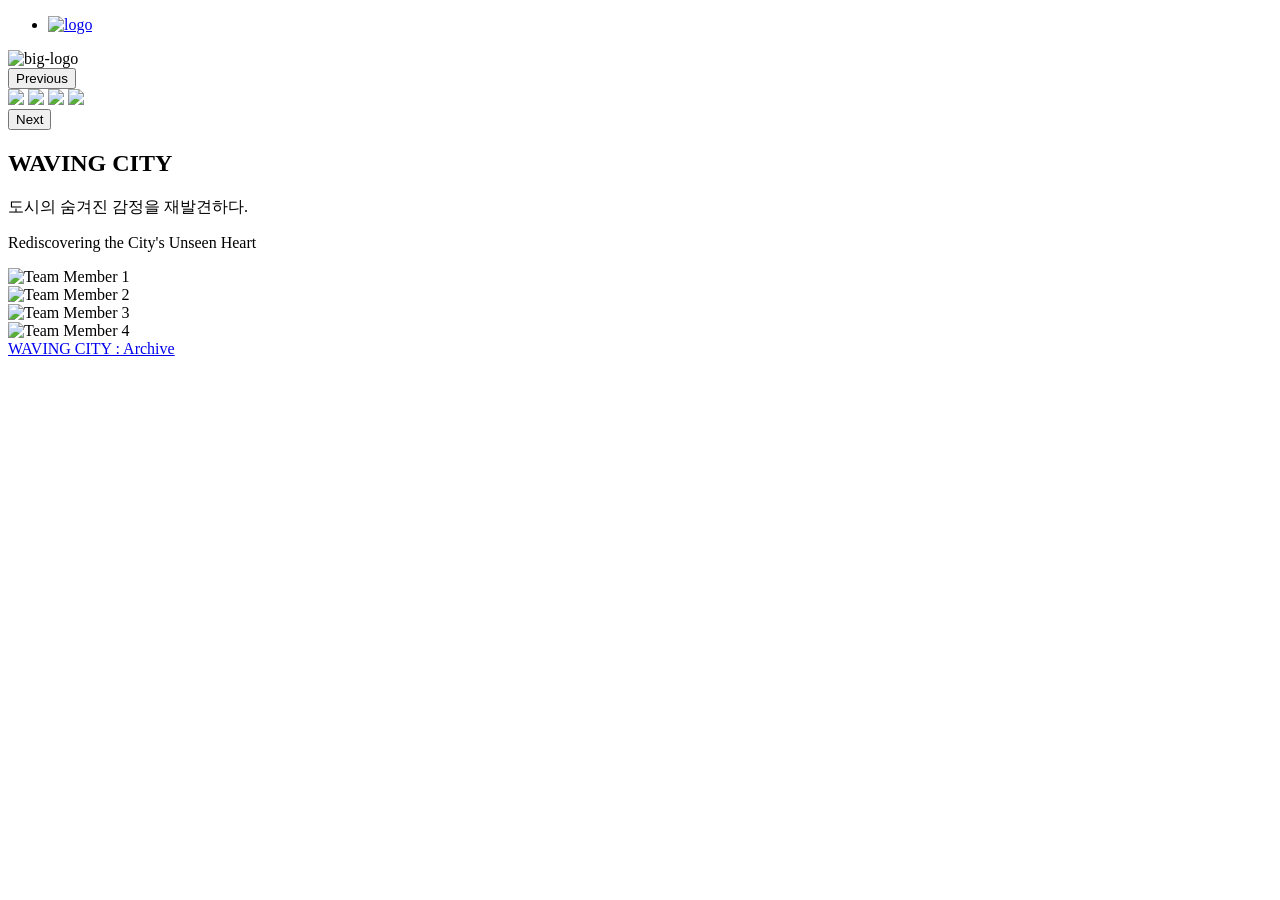
==== index.html @ 2579c007 "Add files via upload" ====
<!DOCTYPE html>
<html>
<head>
	<title>red1ithink Gallery</title>
  <meta charset="UTF-8">
  <meta name="viewport" content="width=device-width, initial-scale=1.0">
	<link rel="stylesheet" type="text/css" href="about.css">
	<link rel="stylesheet" type="text/css" href="intro_styles.css">
  <link rel="stylesheet" type="text/css" href="about.css">
</head>
<body>
  <header>
    <nav>
      <ul>
        <li>
          <a href="index.html"><img src="/img/logo.png" alt="logo"></a>
        </li>
      </ul>
    </nav>
  </header>

  <div id="background"></div>
  <div class="logo-container">
    <div id="WAVING_CITY">
      <!--<span>waving<br />city</span>-->
      <img src="/img/logo.png" alt="big-logo">
    </div>
  </div>

  </div>
  <main>
      <div class="gallery-wrap">
        <button class="prev">Previous</button>
        <div class="gallery-item">
          <div class="slider">
            <img src="/img/postermok.png" class="Image 1">
            <!--<p1 class="title 1">Poster</p1>-->
            <img src="/img/room.png" class="Image 2">
            <img src="/img/postermok.png" class="Image 3">
            <img src="/img/WEB1.png" class="Image 4">
          </div>
        </div>
        <button class="next">Next</button>
      </div>

      <ul class="pagination"></ul>
      </div>

      <div class="about-wrap">
        <div class="background-image"></div>
        <div class="content-container">
          <h2>WAVING CITY</h2>
          <p>도시의 숨겨진 감정을 재발견하다.</p>
          <p>Rediscovering the City's Unseen Heart</p>
          <div class="team-section">
            <div class="team-member">
              <img src="img/team1.jpg" alt="Team Member 1" class="mem1">
              <img src="img/team1_2.jpg" alt="Team Member 1" class="mem1_hover" style="display: none;">
              <div class="team-member-info1">
              </div>
            </div>
            <div class="team-member">
              <img src="img/team2.jpg" alt="Team Member 2" class="mem2">
              <img src="img/team2_2.jpg" alt="Team Member 2" class="mem2_hover" style="display: none;">
              <div class="team-member-info2">
              </div>
            </div>
            <div class="team-member">
              <img src="img/team3.jpg" alt="Team Member 3" class="mem3">
              <img src="img/team3_2.jpg" alt="Team Member 3" class="mem3_hover" style="display: none;">
              <div class="team-member-info3">
              </div>
            </div>
            <div class="team-member">
              <img src="img/team4.jpg" alt="Team Member 4" class="mem4">
              <img src="img/team4_2.jpg" alt="Team Member 4" class="mem4_hover" style="display: none;">
              <div class="team-member-info4">
              </div>
            </div>
          </div>
          <a href="https://www.instagram.com/wavingcity/" class="more">WAVING CITY  :  Archive</a>
        </div>
      </div>
  </main>

    <script src="script.js"></script>
    <script src="slider2.js"></script>
    <script src="about.js"></script>

</body>
</html>
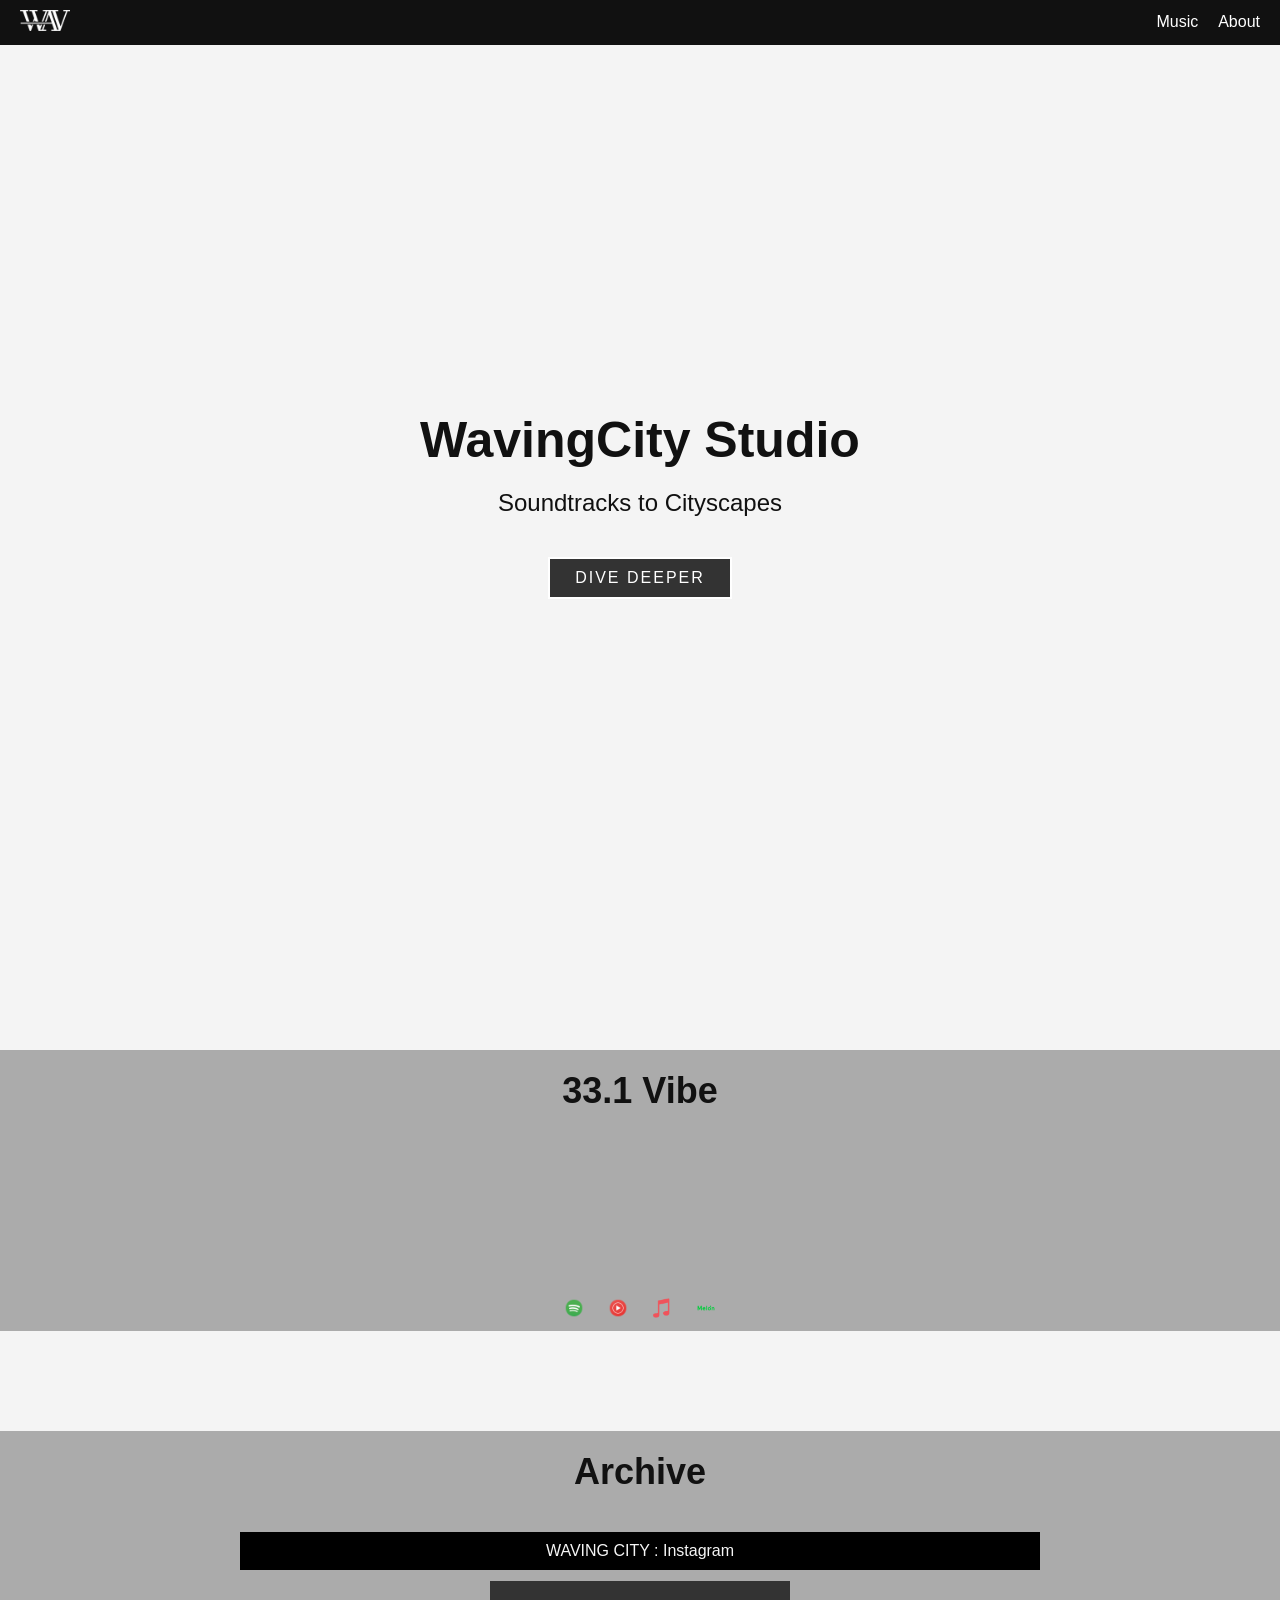
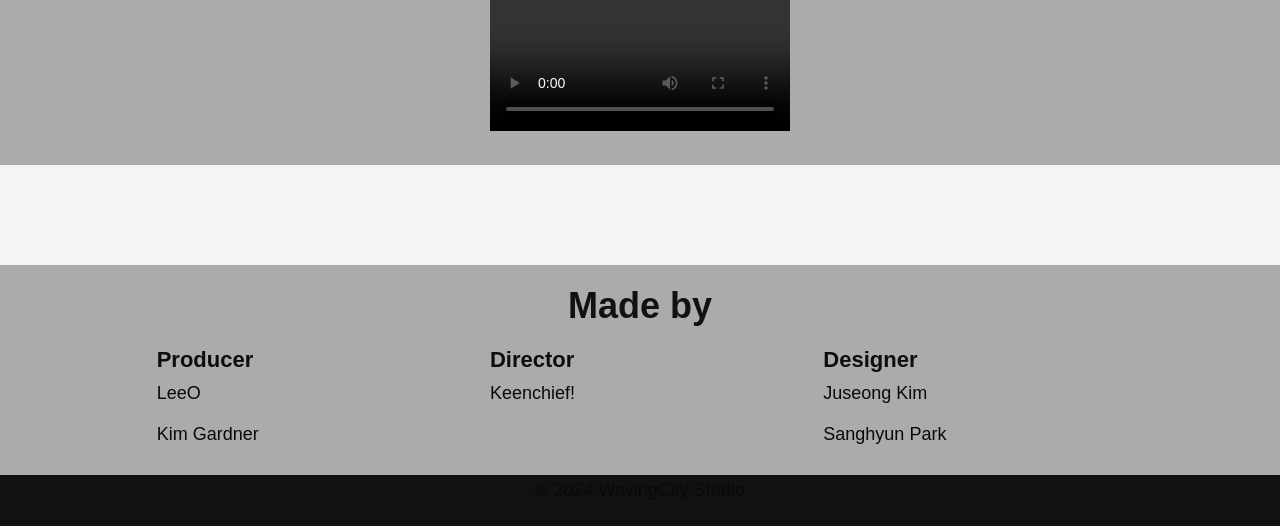
==== commit 322ac2be: "a" ====
--- a/index.html
+++ b/index.html
@@ -1,91 +1,101 @@
 <!DOCTYPE html>
-<html>
+<html lang="en">
 <head>
-	<title>red1ithink Gallery</title>
   <meta charset="UTF-8">
   <meta name="viewport" content="width=device-width, initial-scale=1.0">
-	<link rel="stylesheet" type="text/css" href="about.css">
-	<link rel="stylesheet" type="text/css" href="intro_styles.css">
-  <link rel="stylesheet" type="text/css" href="about.css">
+  <title>Wavingcity Studio</title>
+  <link rel="stylesheet" href="styles.css">
+  <script defer src="scripts.js"></script>
 </head>
 <body>
   <header>
     <nav>
+      <div class="logo"><img src="img/white_logo.png" alt="logo"></div>
       <ul>
-        <li>
-          <a href="index.html"><img src="/img/logo.png" alt="logo"></a>
-        </li>
+        <li><a href="#music">Music</a></li>
+        <li><a href="#about">About</a></li>
       </ul>
     </nav>
   </header>
 
-  <div id="background"></div>
-  <div class="logo-container">
-    <div id="WAVING_CITY">
-      <!--<span>waving<br />city</span>-->
-      <img src="/img/logo.png" alt="big-logo">
+  <section id="hero" class="hero-section">
+    <div class="hero-content">
+      <h1>WavingCity Studio</h1>
+      <p>Soundtracks to Cityscapes</p>
+      <a href="#music" class="cta-btn">Dive Deeper</a>
     </div>
-  </div>
+  </section>
 
-  </div>
-  <main>
-      <div class="gallery-wrap">
-        <button class="prev">Previous</button>
-        <div class="gallery-item">
-          <div class="slider">
-            <img src="/img/postermok.png" class="Image 1">
-            <!--<p1 class="title 1">Poster</p1>-->
-            <img src="/img/room.png" class="Image 2">
-            <img src="/img/postermok.png" class="Image 3">
-            <img src="/img/WEB1.png" class="Image 4">
-          </div>
+  <section id="music" class="section">
+    <div class="container">
+      <h1>33.1 Vibe</h1>
+      <iframe style="border-radius:12px" src="https://open.spotify.com/embed/album/7ApJ7PKv5cjRPtpDXjTyL1?utm_source=generator" width="100%" height="152" frameBorder="0" allowfullscreen="" allow="autoplay; clipboard-write; encrypted-media; fullscreen; picture-in-picture" loading="lazy"></iframe>
+    </div>
+    <div class="music_container">
+        <button class="music_icon">
+          <a
+            href="https://open.spotify.com/album/7ApJ7PKv5cjRPtpDXjTyL1?si=AGuF-uqhRT628fhLo7MYQg"
+            ><img src="img/icons8-spotify-48.png" alt="Spotify"
+          /></a>
+        </button>
+        <button class="music_icon">
+          <a
+            href="https://youtube.com/playlist?list=OLAK5uy_kybpxLoNQfZ48ECl2OHzTS8s1uOZ9DrVA&si=ZJfsgCmTuJ9R-Cx2"
+            ><img
+              src="img/icons8-youtube-music-48.png"
+              alt="YouTube Music"
+          /></a>
+        </button>
+        <button class="music_icon">
+          <a href="https://music.apple.com/kr/album/33-1-vibe/1765464349"
+            ><img src="img/pngwing.com.png" alt="Music"
+          /></a>
+        </button>
+        <button class="music_icon">
+          <a
+            href="https://www.melon.com/album/detail.htm?albumId=11584872#"
+            ><img src="img/melon.png" alt="Melon"
+          /></a>
+        </button>
+      </div>
+  </section>
+
+  <section id="about" class="section">
+    <div class="container">
+      <h1>Archive</h1>
+      <div class="button-wrap2">
+        <a href="https://www.instagram.com/wavingcity/" class="more">WAVING CITY : Instagram</a>
+      </div>
+      <video controls>
+        <source src="img/video.mp4" type="video/mp4">
+      </video>
+    </div>
+  </section>
+
+  <section id="team" class="section">
+    <div class="container">
+      <h1>Made by</h1>
+      <div class="team-info">
+        <div class="member-info">
+          <h3>Producer</h3>
+          <p>LeeO</p>
+          <p>Kim Gardner</p>
         </div>
-        <button class="next">Next</button>
-      </div>
-
-      <ul class="pagination"></ul>
-      </div>
-
-      <div class="about-wrap">
-        <div class="background-image"></div>
-        <div class="content-container">
-          <h2>WAVING CITY</h2>
-          <p>도시의 숨겨진 감정을 재발견하다.</p>
-          <p>Rediscovering the City's Unseen Heart</p>
-          <div class="team-section">
-            <div class="team-member">
-              <img src="img/team1.jpg" alt="Team Member 1" class="mem1">
-              <img src="img/team1_2.jpg" alt="Team Member 1" class="mem1_hover" style="display: none;">
-              <div class="team-member-info1">
-              </div>
-            </div>
-            <div class="team-member">
-              <img src="img/team2.jpg" alt="Team Member 2" class="mem2">
-              <img src="img/team2_2.jpg" alt="Team Member 2" class="mem2_hover" style="display: none;">
-              <div class="team-member-info2">
-              </div>
-            </div>
-            <div class="team-member">
-              <img src="img/team3.jpg" alt="Team Member 3" class="mem3">
-              <img src="img/team3_2.jpg" alt="Team Member 3" class="mem3_hover" style="display: none;">
-              <div class="team-member-info3">
-              </div>
-            </div>
-            <div class="team-member">
-              <img src="img/team4.jpg" alt="Team Member 4" class="mem4">
-              <img src="img/team4_2.jpg" alt="Team Member 4" class="mem4_hover" style="display: none;">
-              <div class="team-member-info4">
-              </div>
-            </div>
-          </div>
-          <a href="https://www.instagram.com/wavingcity/" class="more">WAVING CITY  :  Archive</a>
+        <div class="member-info">
+          <h3>Director</h3>
+          <p>Keenchief!</p>
+        </div>
+        <div class="member-info">
+          <h3>Designer</h3>
+          <p>Juseong Kim</p>
+          <p>Sanghyun Park</p>
         </div>
       </div>
-  </main>
+    </div>
+  </section>
 
-    <script src="script.js"></script>
-    <script src="slider2.js"></script>
-    <script src="about.js"></script>
-
+  <footer>
+    <p>© 2024 WavingCity Studio</p>
+  </footer>
 </body>
 </html>
--- a/styles.css
+++ b/styles.css
@@ -0,0 +1,224 @@
+* {
+    margin: 0;
+    padding: 0;
+    box-sizing: border-box;
+  }
+  
+  body {
+    font-family: 'Arial', sans-serif;
+    background-color: #f4f4f4;
+    color: #333;
+    background-image: url('img/back.jpg');
+  }
+  
+  header {
+    background-color: #111;
+    padding: 10px 0; /* 패딩은 위아래만 적용 */
+    text-align: center;
+    position: fixed;
+    width: 100%;
+    top: 0;
+    z-index: 100;
+  }
+  
+  nav {
+    display: flex;
+    justify-content: space-between; /* 로고와 메뉴를 양 끝으로 배치 */
+    align-items: center;
+    max-width: 100%;
+    margin: 0 auto;
+    padding: 0 20px; /* 화면 좌우 여백을 줘서 공간 확보 */
+  }
+  
+  .logo img {
+    width: 50px; /* 원하는 너비 설정 */
+    height: auto; /* 비율에 맞게 높이를 자동으로 조정 */
+  }
+  
+  
+  nav ul {
+    display: flex;
+    list-style: none;
+    margin: 0;
+  }
+  
+  nav ul li {
+    margin-left: 20px; /* 메뉴 간격 조정 */
+  }
+  
+  nav ul li a {
+    color: #fff;
+    text-decoration: none;
+    font-size: 16px;
+    transition: color 0.3s ease;
+  }
+  
+  nav ul li a:hover {
+    color: #ff4081;
+  }
+  
+  
+  .hero-section {
+    height: 100vh;
+    background: linear-gradient(rgba(0, 0, 0, 0), rgba(0, 0, 0, 0)), url('.jpg') center/cover no-repeat;
+    display: flex;
+    justify-content: center;
+    align-items: center;
+    color: white;
+    text-align: center;
+    animation: fadeIn 2s ease;
+    margin-top: 50px; /* 헤더 높이와 맞추기 위해 마진 추가 */
+  }
+  
+  .hero-content {
+    max-width: 700px;
+  }
+  
+  .hero-section h1 {
+    font-size: 50px;
+    margin-bottom: 20px;
+    animation: slideInDown 1s ease;
+  }
+  
+  .hero-section p {
+    font-size: 24px;
+    margin-bottom: 40px;
+    color: #111;
+  }
+  
+  .cta-btn {
+    display: inline-block;
+    padding: 10px 25px; /* 버튼 사이즈 축소 */
+    background-color: #333; /* 어두운 도시적인 컬러 */
+    color: white;
+    text-decoration: none;
+    font-size: 16px; /* 폰트 크기 줄이기 */
+    border: 2px solid #fff;
+    border-radius: 0; /* 사각형 버튼 */
+    transition: background-color 0.3s ease, color 0.3s ease, border 0.3s ease;
+    text-transform: uppercase; /* 대문자 텍스트 */
+    letter-spacing: 2px; /* 글자 간격 유지 */
+  }
+  
+  .cta-btn:hover {
+    background-color: #555; /* 어두운 회색으로 색상 변경 */
+    color: #fff;
+    border-color: #555; /* 테두리도 호버 시 동일한 어두운 색으로 변경 */
+  }
+  
+  
+  
+  .section {
+    padding: 10px 20px;
+    text-align: center;
+    background-color: rgba(0, 0, 0, 0.3);
+    margin-top: 100px;
+  }
+  
+  .container {
+    max-width: 1000px;
+    margin: 0 auto;
+  }
+  
+  h1 {
+    font-size: 36px;
+    margin: 10px 0 20px 0; /* 위쪽 마진을 10px로 줄임 */
+    color: #111;
+  }
+  
+  p {
+    font-size: 18px;
+    margin-bottom: 20px;
+    color:#0a0a0a;
+  }
+  
+  video {
+    max-width: 100%;
+    margin: 20px 0;
+  }
+  
+  .team-info {
+    display: flex;
+    justify-content: space-around;
+    text-align: left;
+  }
+  
+  .member-info {
+    width: 30%;
+  }
+  
+  h3 {
+    font-size: 22px;
+    margin-bottom: 10px;
+    color: #0d0d0d;
+  }
+  
+  footer {
+    background-color: #111;
+    color: #fff;
+    text-align: center;
+    padding: 5px 0;
+  }
+  
+  /* Animations */
+  @keyframes fadeIn {
+    0% {
+      opacity: 0;
+    }
+    100% {
+      opacity: 1;
+    }
+  }
+  
+  @keyframes slideInDown {
+    0% {
+      transform: translateY(-100px);
+      opacity: 0;
+    }
+    100% {
+      transform: translateY(0);
+      opacity: 1;
+    }
+  }
+  
+  .music_container {
+    display: flex;                /* 아이콘들을 가로로 배치 */
+    justify-content: center;      /* 컨테이너 중앙 정렬 */
+    gap: 24px;                    /* 아이콘 간의 간격 */
+    padding-top: 10px;
+  }
+  
+  .music_icon {
+    background: none;             /* 버튼 배경 제거 */
+    border: none;                 /* 버튼 테두리 제거 */
+    cursor: pointer;              /* 커서를 포인터로 변경 */
+    padding: 0;                   /* 기본 패딩 제거 */
+  }
+  
+  .music_icon img {
+    width: 20px;                  /* 아이콘의 가로 크기 */
+    height: 20px;                 /* 아이콘의 세로 크기 */
+    object-fit: contain;          /* 이미지가 아이콘 크기에 맞춰지도록 설정 */
+  }
+
+  .more {
+    background-color: #000;
+    color: #f5f5f5;
+    border: none;
+    width: 80%;
+    padding: 10px 20px;
+    text-decoration: none;
+    transition: all 0.3s ease;
+    display: block;
+    margin-left: auto;
+    margin-right: auto;
+    margin-bottom: 10px;
+    z-index: 999;
+    transform: translate(0, 50%);
+  }
+  
+  .more:hover {
+    background-color: #555; /* 어두운 회색으로 색상 변경 */
+    color: #fff;
+    cursor: pointer;
+  }
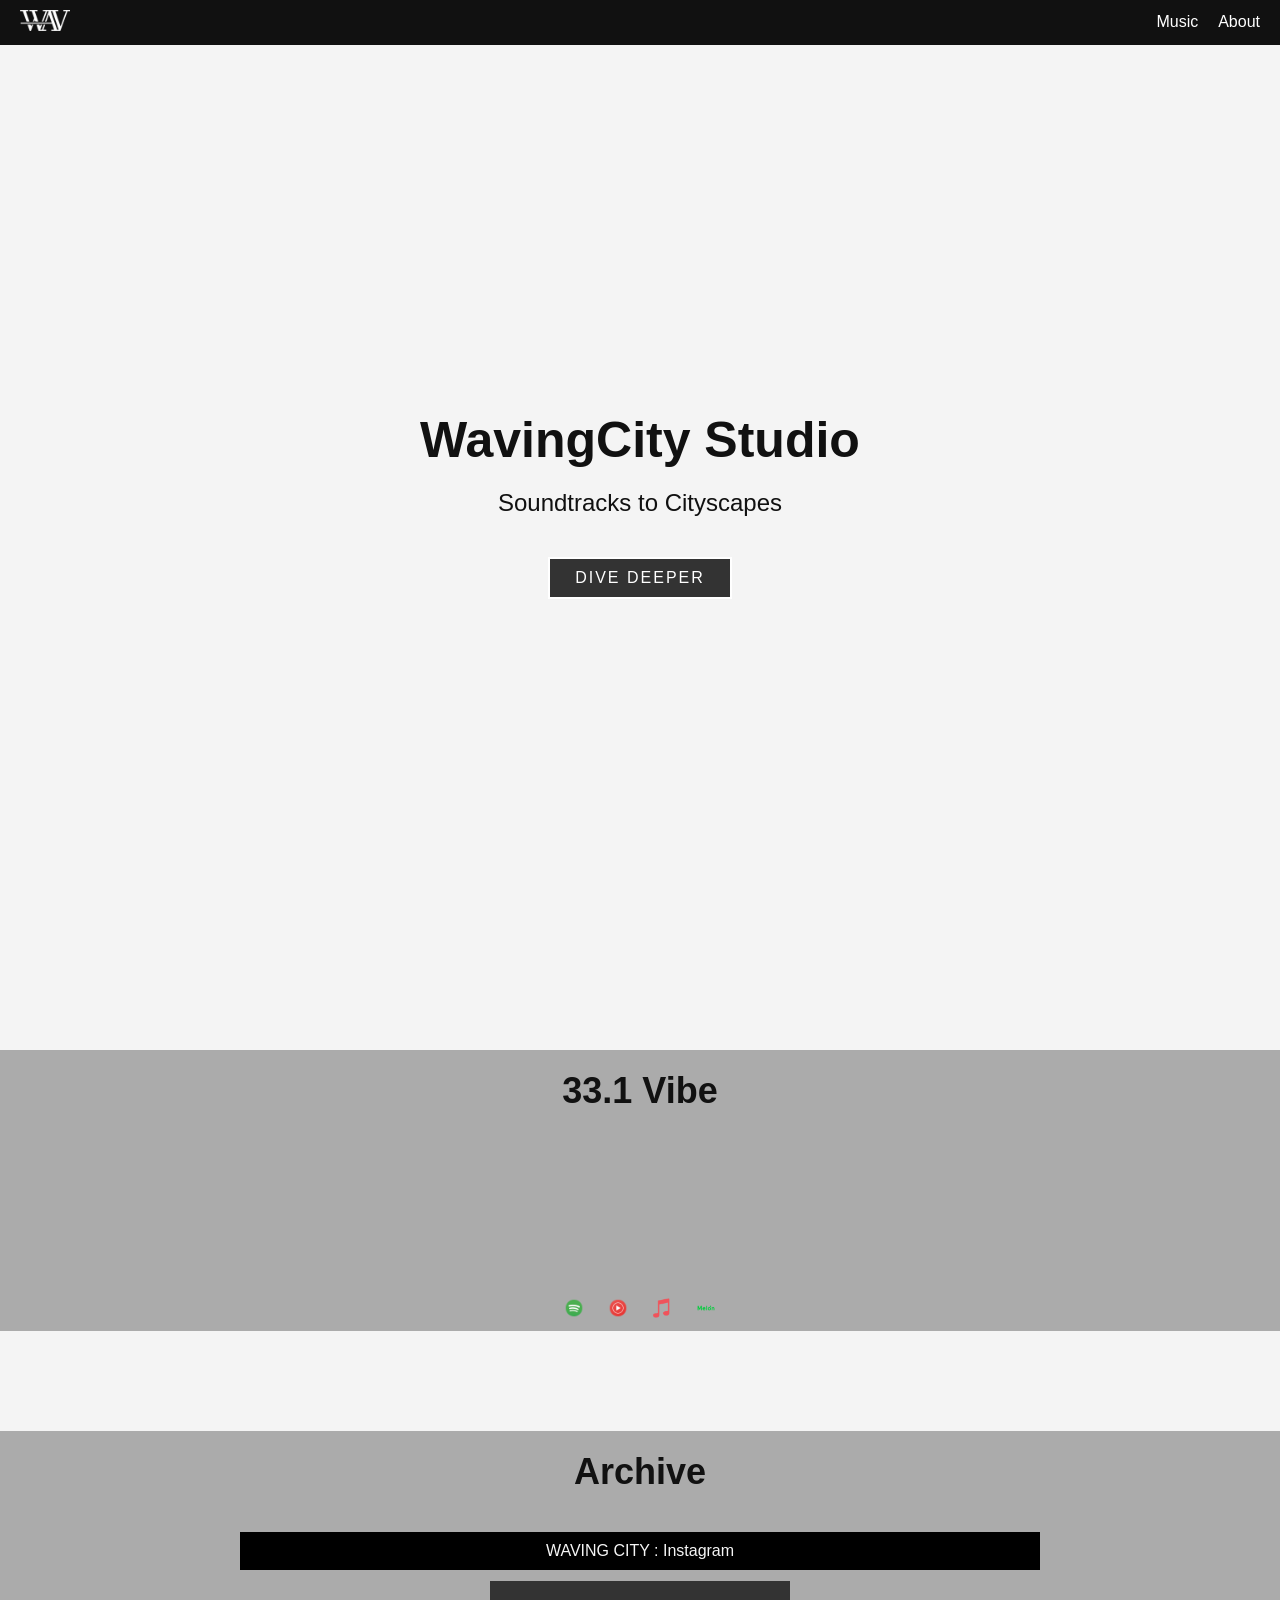
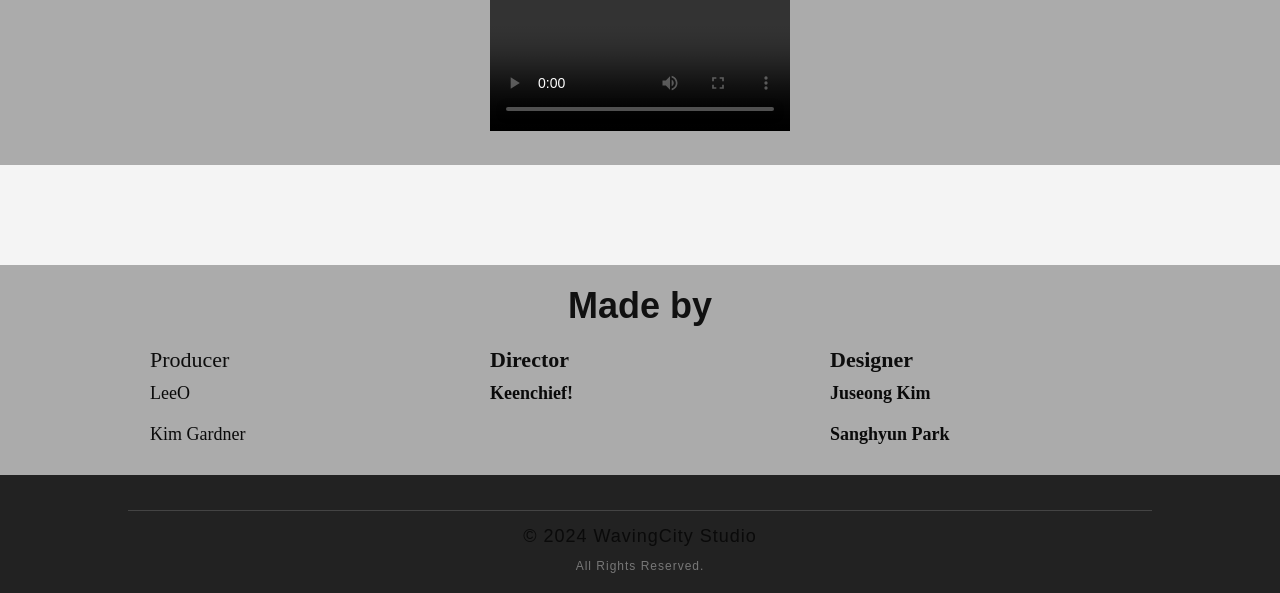
==== commit eb2aa7a5: "change font" ====
--- a/index.html
+++ b/index.html
@@ -6,6 +6,7 @@
   <title>Wavingcity Studio</title>
   <link rel="stylesheet" href="styles.css">
   <script defer src="scripts.js"></script>
+
 </head>
 <body>
   <header>
@@ -77,25 +78,29 @@
       <h1>Made by</h1>
       <div class="team-info">
         <div class="member-info">
-          <h3>Producer</h3>
-          <p>LeeO</p>
-          <p>Kim Gardner</p>
+          <h3 class="eb-garamond-producer">Producer</h3>
+          <p class="eb-garamond-producer">LeeO</p>
+          <p class="eb-garamond-producer">Kim Gardner</p>
         </div>
         <div class="member-info">
-          <h3>Director</h3>
-          <p>Keenchief!</p>
+          <h3 class="eb-garamond-director">Director</h3>
+          <p class="eb-garamond-director">Keenchief!</p>
         </div>
         <div class="member-info">
-          <h3>Designer</h3>
-          <p>Juseong Kim</p>
-          <p>Sanghyun Park</p>
+          <h3 class="eb-garamond-designer">Designer</h3>
+          <p class="eb-garamond-designer">Juseong Kim</p>
+          <p class="eb-garamond-designer">Sanghyun Park</p>
         </div>
       </div>
     </div>
   </section>
+  
 
   <footer>
+    <div class="divider"></div> <!-- 구분선 추가 -->
     <p>© 2024 WavingCity Studio</p>
+    <small>All Rights Reserved.</small>
   </footer>
+  
 </body>
 </html>
--- a/styles.css
+++ b/styles.css
@@ -139,13 +139,20 @@
   
   .team-info {
     display: flex;
-    justify-content: space-around;
+    justify-content: space-between; /* 각 멤버 간에 균등한 간격 배치 */
+    align-items: flex-start;        /* 상단 정렬 */
+    gap: 20px;                      /* 멤버들 간 간격 조정 */
+    flex-wrap: wrap;                /* 작은 화면에서는 줄바꿈 되도록 설정 */
     text-align: left;
   }
   
   .member-info {
-    width: 30%;
-  }
+    flex: 1;                        /* 각 멤버 정보가 유연하게 공간을 차지 */
+    min-width: 250px;               /* 최소 너비 설정 */
+    max-width: 300px;               /* 최대 너비 설정 */
+    margin: 0 10px;                 /* 좌우 여백 추가 */
+  }
+  
   
   h3 {
     font-size: 22px;
@@ -154,11 +161,32 @@
   }
   
   footer {
-    background-color: #111;
-    color: #fff;
-    text-align: center;
-    padding: 5px 0;
-  }
+    background-color: #222; /* 어두운 배경 */
+    color: #ccc; /* 연한 회색 텍스트 */
+    text-align: center;
+    padding: 20px 0; /* 패딩을 넉넉하게 */
+    position: relative;
+    z-index: 1000;
+    font-size: 14px; /* 세련된 작은 폰트 */
+    letter-spacing: 1px; /* 글자 간격 */
+  }
+  
+  footer p {
+    margin: 10px 0;
+  }
+  
+  footer .divider {
+    width: 80%;
+    height: 1px;
+    background-color: #444; /* 구분선 추가 */
+    margin: 15px auto;
+  }
+  
+  footer small {
+    font-size: 12px;
+    color: #777;
+  }
+  
   
   /* Animations */
   @keyframes fadeIn {
@@ -221,4 +249,22 @@
     background-color: #555; /* 어두운 회색으로 색상 변경 */
     color: #fff;
     cursor: pointer;
-  }+  }
+  .eb-garamond-producer {
+    font-family: "EB Garamond", serif;
+    font-optical-sizing: auto;
+    font-weight: 500; /* 적당한 굵기 */
+  }
+  
+  .eb-garamond-director {
+    font-family: "EB Garamond", serif;
+    font-optical-sizing: auto;
+    font-weight: 600; /* 조금 더 굵은 폰트 */
+  }
+  
+  .eb-garamond-designer {
+    font-family: "EB Garamond", serif;
+    font-optical-sizing: auto;
+    font-weight: 700; /* 굵게 강조된 폰트 */
+  }
+  
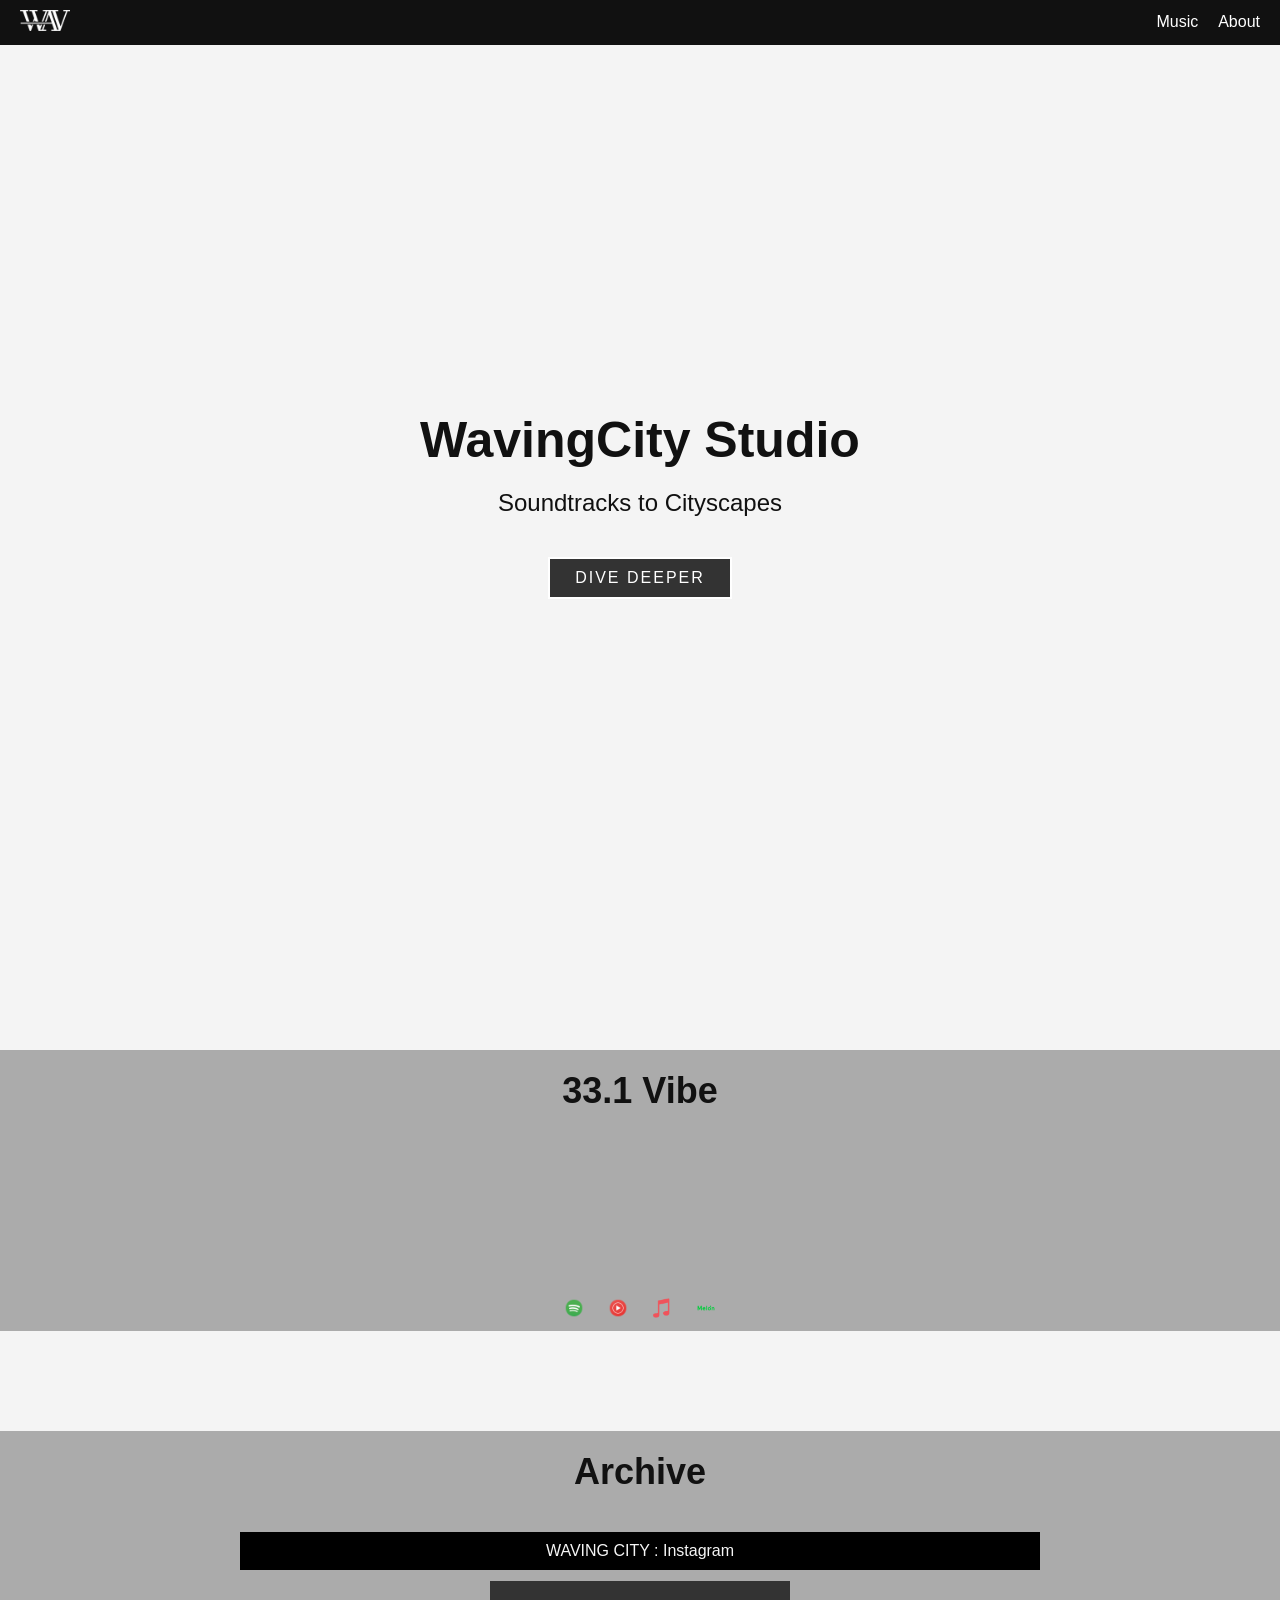
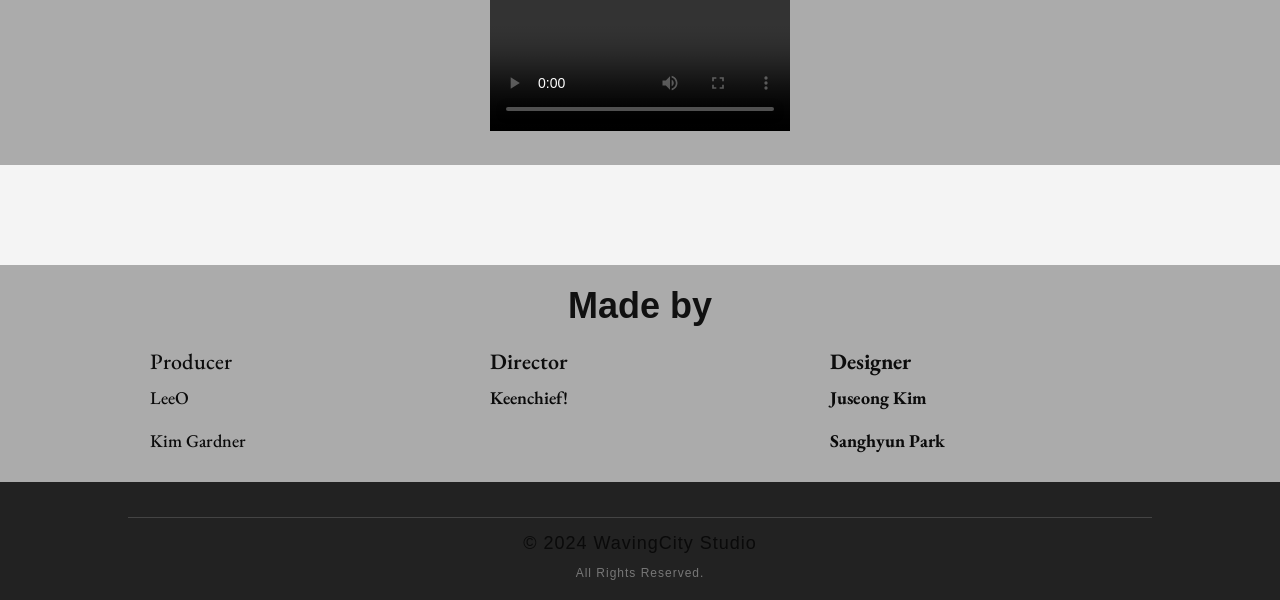
==== commit 29102334: "changed" ====
--- a/index.html
+++ b/index.html
@@ -6,7 +6,9 @@
   <title>Wavingcity Studio</title>
   <link rel="stylesheet" href="styles.css">
   <script defer src="scripts.js"></script>
-
+  <style>
+    @import url('https://fonts.googleapis.com/css2?family=EB+Garamond:ital,wght@0,400..800;1,400..800&display=swap');
+    </style>
 </head>
 <body>
   <header>
--- a/styles.css
+++ b/styles.css
@@ -152,6 +152,19 @@
     max-width: 300px;               /* 최대 너비 설정 */
     margin: 0 10px;                 /* 좌우 여백 추가 */
   }
+  .eb-garamond-producer, .eb-garamond-director, .eb-garamond-designer {
+    font-family: 'EB Garamond', serif;
+    font-optical-sizing: auto;
+    font-weight: 500; /* 적당한 굵기 */
+  }
+  
+  .eb-garamond-director {
+    font-weight: 600; /* 조금 더 굵은 폰트 */
+  }
+  
+  .eb-garamond-designer {
+    font-weight: 700; /* 굵게 강조된 폰트 */
+  }
   
   
   h3 {
@@ -186,6 +199,7 @@
     font-size: 12px;
     color: #777;
   }
+  
   
   
   /* Animations */
@@ -250,21 +264,4 @@
     color: #fff;
     cursor: pointer;
   }
-  .eb-garamond-producer {
-    font-family: "EB Garamond", serif;
-    font-optical-sizing: auto;
-    font-weight: 500; /* 적당한 굵기 */
-  }
-  
-  .eb-garamond-director {
-    font-family: "EB Garamond", serif;
-    font-optical-sizing: auto;
-    font-weight: 600; /* 조금 더 굵은 폰트 */
-  }
-  
-  .eb-garamond-designer {
-    font-family: "EB Garamond", serif;
-    font-optical-sizing: auto;
-    font-weight: 700; /* 굵게 강조된 폰트 */
-  }
   
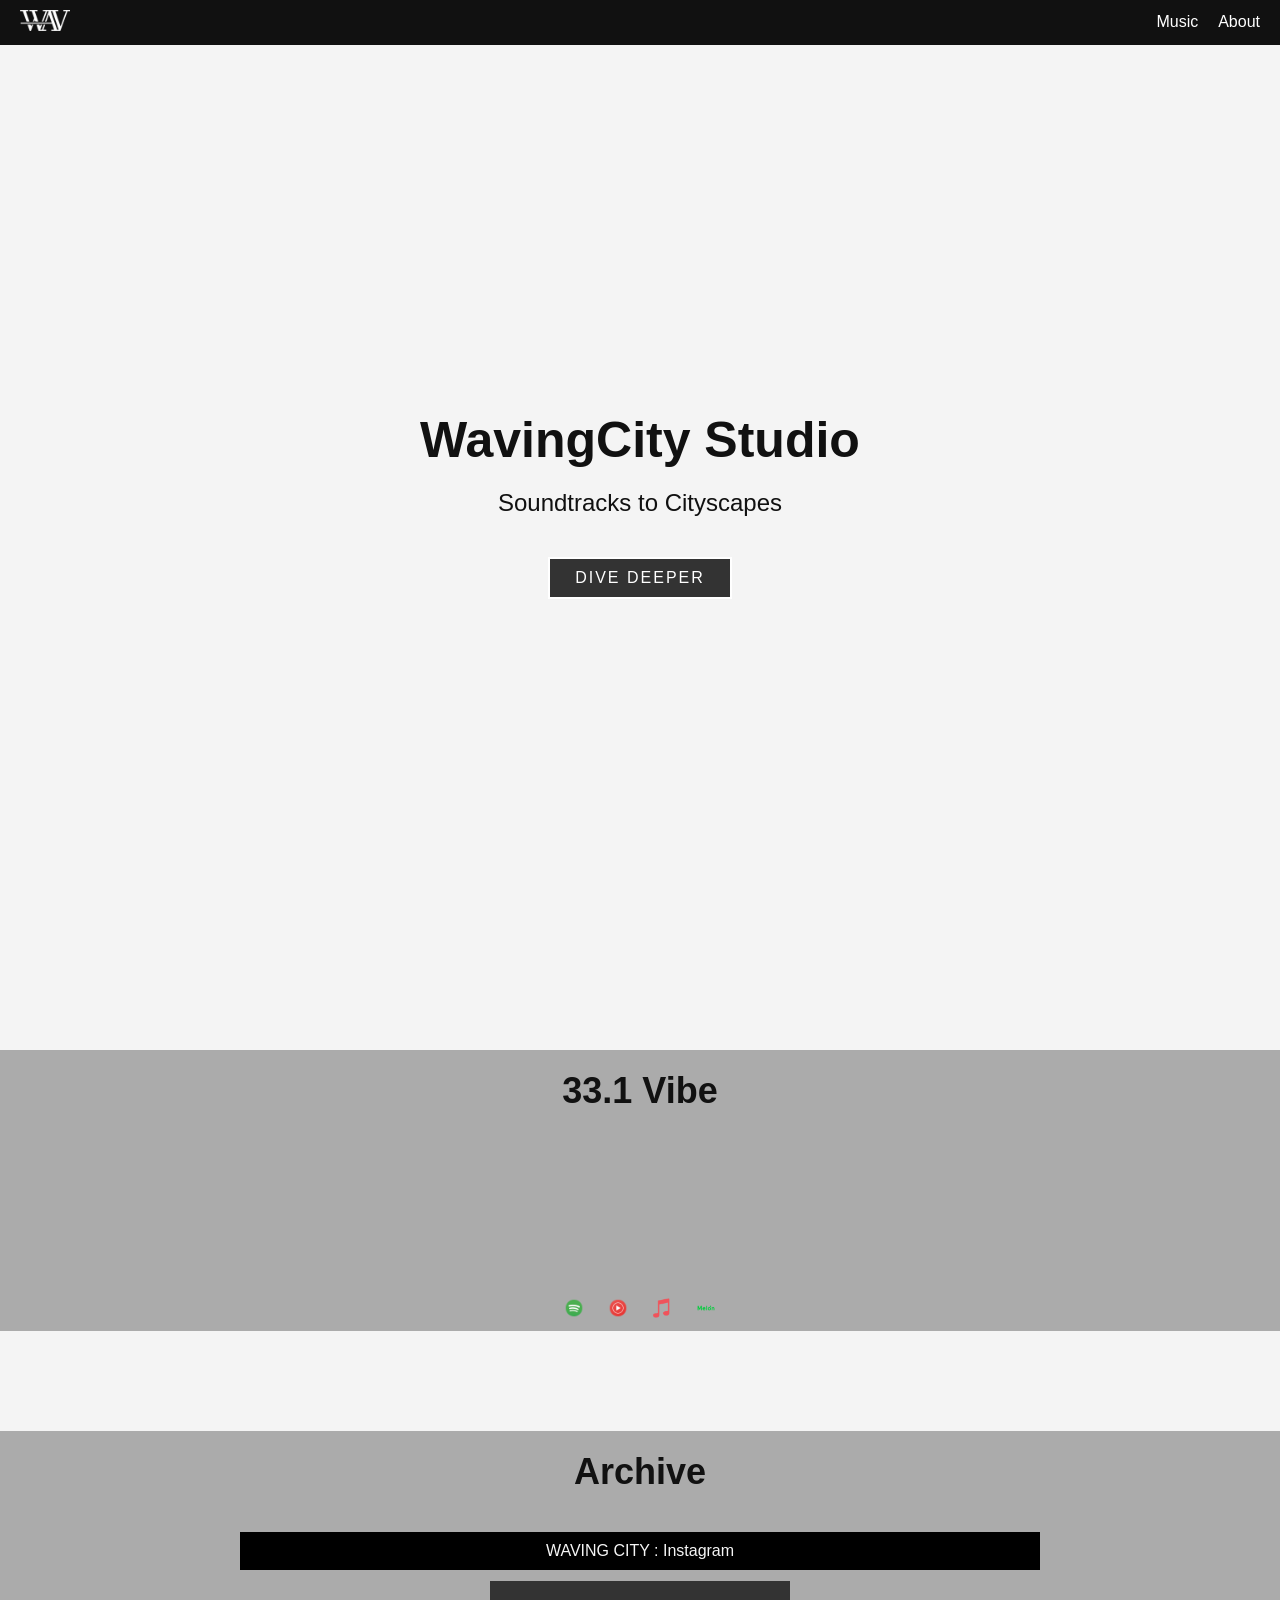
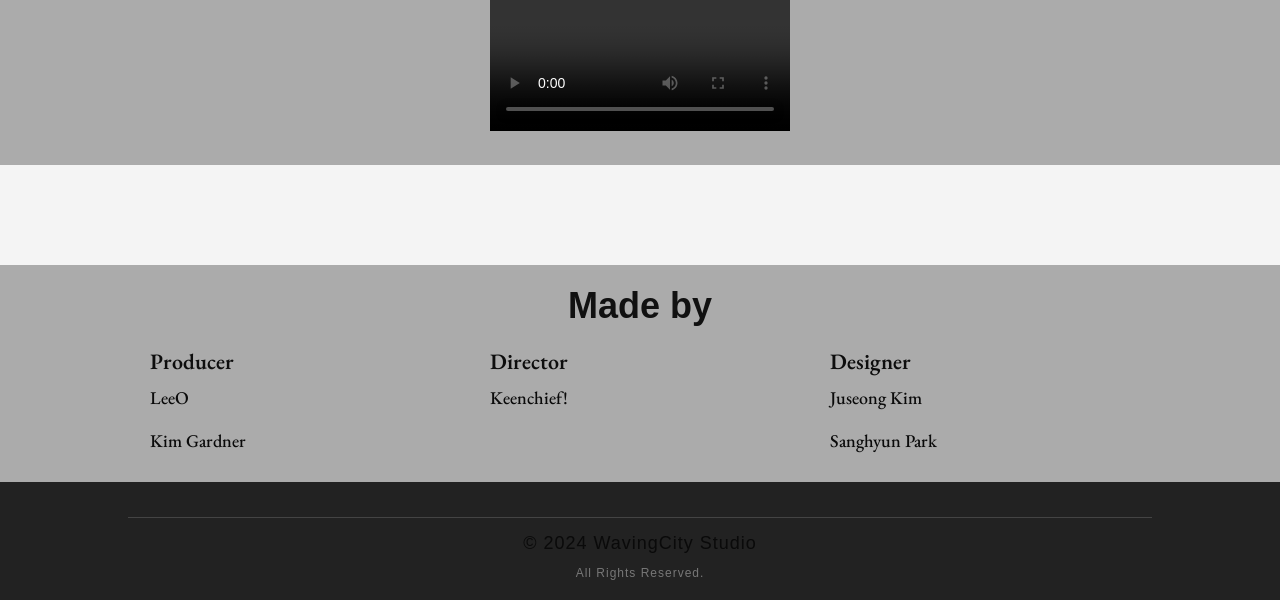
==== commit 3da80d8a: "changing font weight" ====
--- a/index.html
+++ b/index.html
@@ -80,16 +80,16 @@
       <h1>Made by</h1>
       <div class="team-info">
         <div class="member-info">
-          <h3 class="eb-garamond-producer">Producer</h3>
+          <h3 class="eb-garamond-producer1">Producer</h3>
           <p class="eb-garamond-producer">LeeO</p>
           <p class="eb-garamond-producer">Kim Gardner</p>
         </div>
         <div class="member-info">
-          <h3 class="eb-garamond-director">Director</h3>
+          <h3 class="eb-garamond-director1">Director</h3>
           <p class="eb-garamond-director">Keenchief!</p>
         </div>
         <div class="member-info">
-          <h3 class="eb-garamond-designer">Designer</h3>
+          <h3 class="eb-garamond-designer1">Designer</h3>
           <p class="eb-garamond-designer">Juseong Kim</p>
           <p class="eb-garamond-designer">Sanghyun Park</p>
         </div>
--- a/styles.css
+++ b/styles.css
@@ -157,13 +157,10 @@
     font-optical-sizing: auto;
     font-weight: 500; /* 적당한 굵기 */
   }
-  
-  .eb-garamond-director {
-    font-weight: 600; /* 조금 더 굵은 폰트 */
-  }
-  
-  .eb-garamond-designer {
-    font-weight: 700; /* 굵게 강조된 폰트 */
+  .eb-garamond-producer1, .eb-garamond-director1, .eb-garamond-designer1 {
+    font-family: 'EB Garamond', serif;
+    font-optical-sizing: auto;
+    font-weight: 600; /* 적당한 굵기 */
   }
   
   
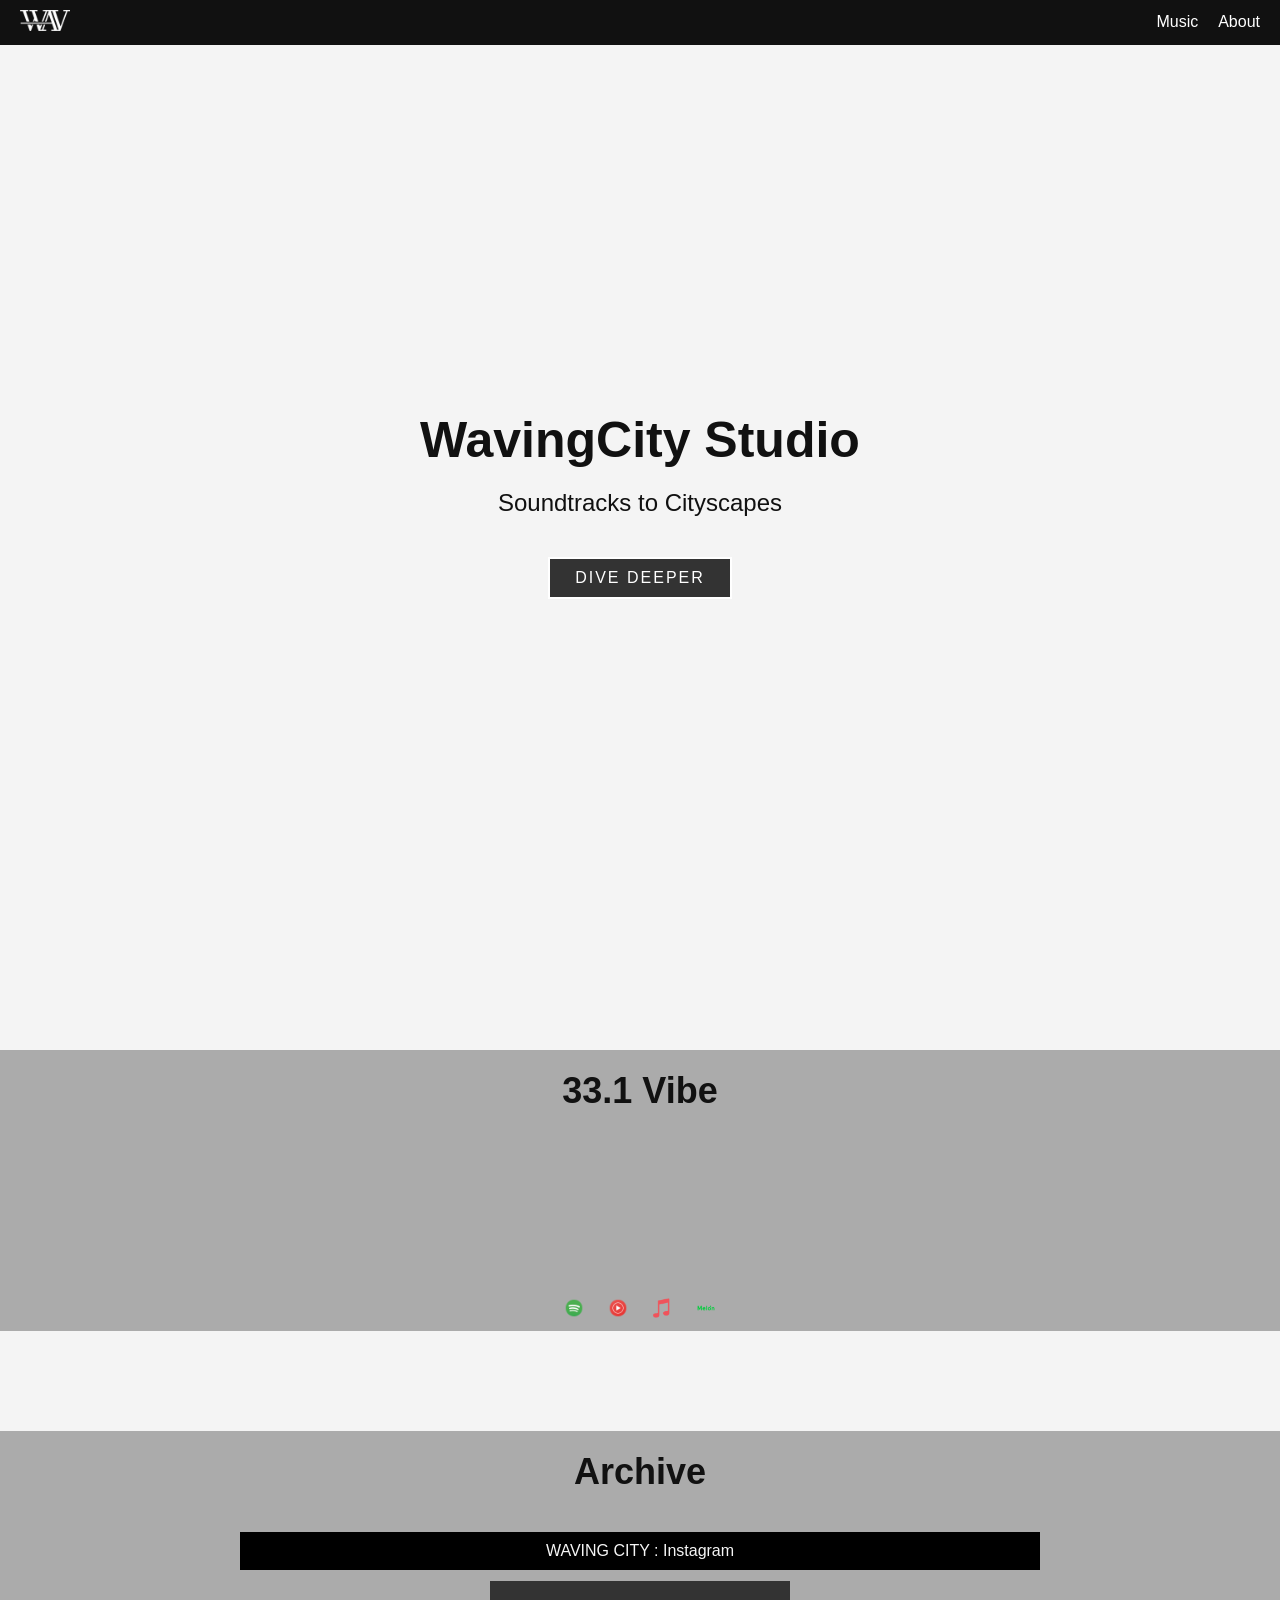
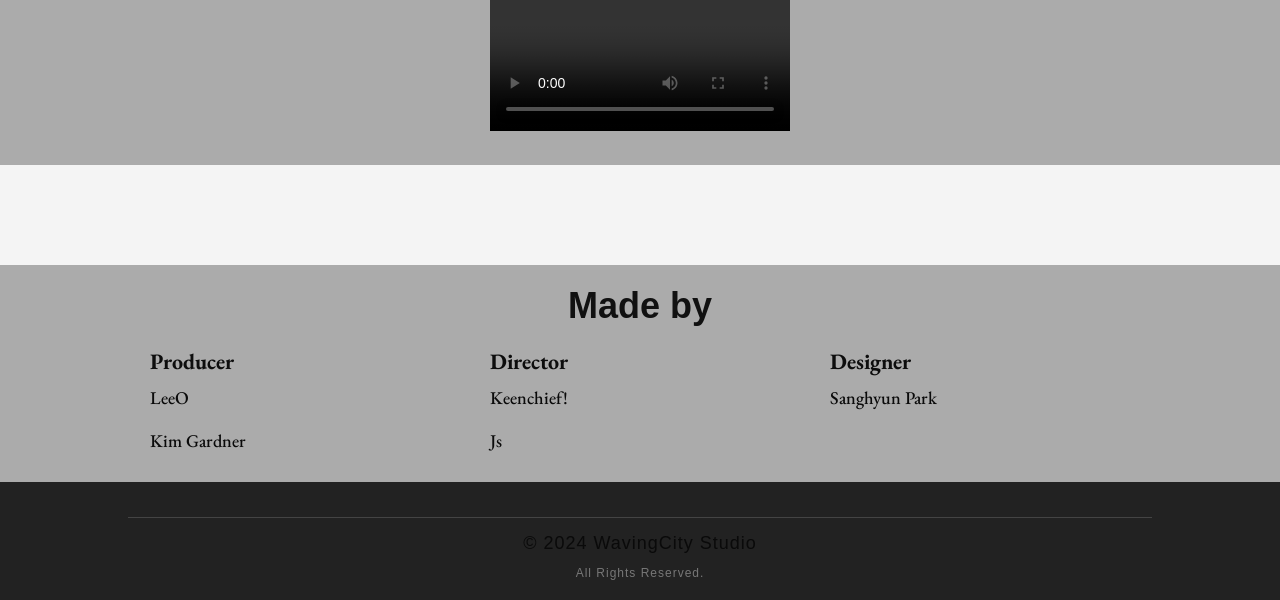
==== commit 198a88f9: "changed" ====
--- a/index.html
+++ b/index.html
@@ -87,10 +87,10 @@
         <div class="member-info">
           <h3 class="eb-garamond-director1">Director</h3>
           <p class="eb-garamond-director">Keenchief!</p>
+          <p class="eb-garamond-director">Js</p>
         </div>
         <div class="member-info">
           <h3 class="eb-garamond-designer1">Designer</h3>
-          <p class="eb-garamond-designer">Juseong Kim</p>
           <p class="eb-garamond-designer">Sanghyun Park</p>
         </div>
       </div>
--- a/styles.css
+++ b/styles.css
@@ -160,7 +160,7 @@
   .eb-garamond-producer1, .eb-garamond-director1, .eb-garamond-designer1 {
     font-family: 'EB Garamond', serif;
     font-optical-sizing: auto;
-    font-weight: 600; /* 적당한 굵기 */
+    font-weight: 700; /* 적당한 굵기 */
   }
   
   
